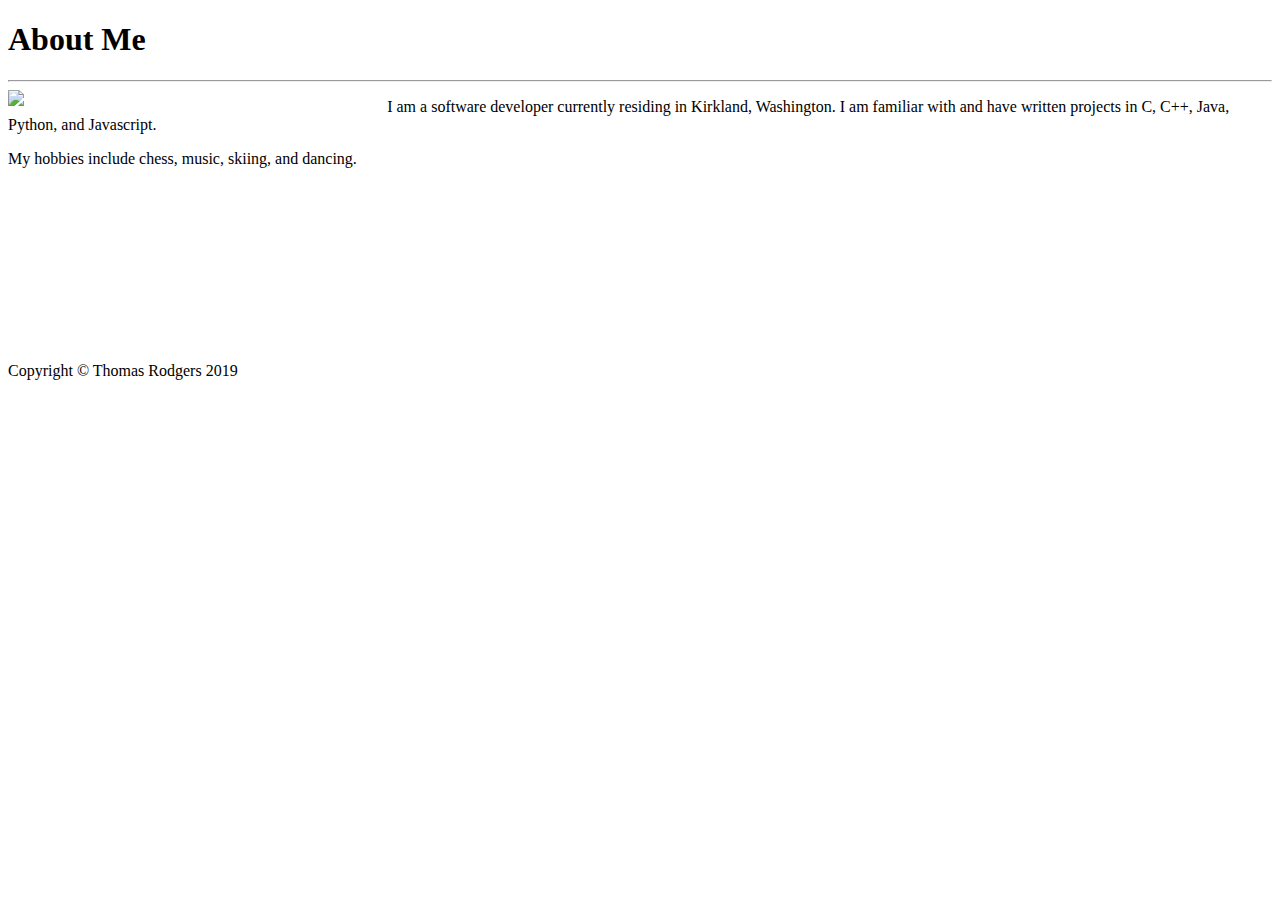
==== index.html @ 34c4e8c8 "added viewport" ====
<!DOCTYPE html>
<html lang="en">

<head>
    <meta charset="UTF-8">
    <meta http-equiv="X-UA-Compatible" content="ie=edge">
    <meta name="viewport" content="width=device-width, initial-scale=1.0">
    <link rel="stylesheet" type="text/css" href="assets/css/style.css">
    <title>About Me</title>
</head>

<body id="page-body">
    <object data="header.html" width=100% height=77px></object>
    <section id="middle">
        <h1 class="page-headline">About Me</h1>
        <hr>
        <img src="assets/images/me.jpg" width=30% align='left' id="profile-image">
        <p>I am a software developer currently residing in Kirkland, Washington. I am familiar with and have written
            projects in C, C++, Java, Python, and Javascript.</p>
        <p>My hobbies include chess, music, skiing, and dancing.</p>
        <br>
        <br>
        <br>
        <br>
        <br>
        <br>
        <br>
        <br>
        <br>
    </section>
    <footer>
        <p id="copyright">Copyright © Thomas Rodgers 2019</p>
    </footer>
</body>

</html>
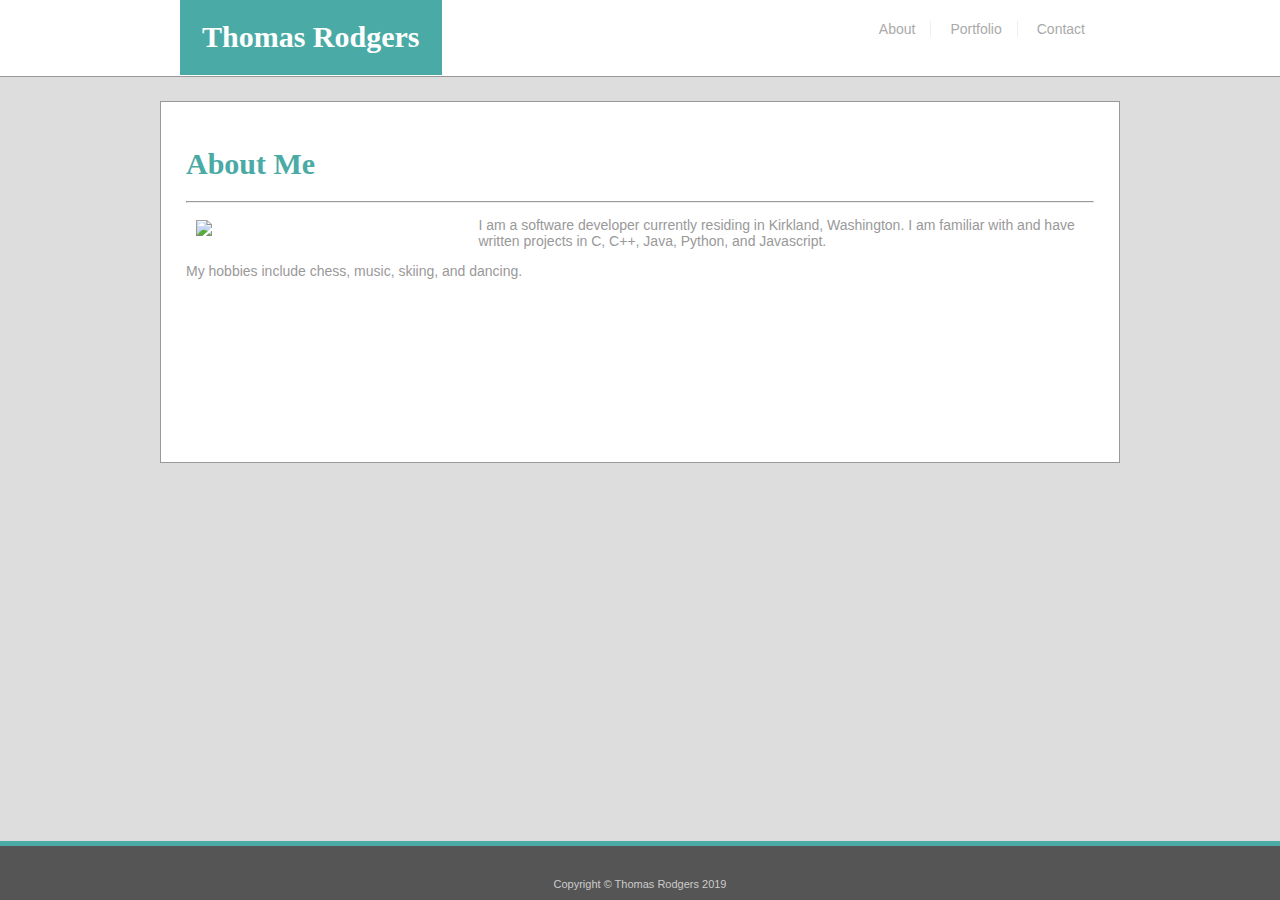
==== commit 8870f811: "fixed 640 width media tags" ====
--- a/index.html
+++ b/index.html
@@ -10,7 +10,7 @@
 </head>
 
 <body id="page-body">
-    <object data="header.html" width=100% height=77px></object>
+    <object data="header.html" id="header-object"></object>
     <section id="middle">
         <h1 class="page-headline">About Me</h1>
         <hr>
--- a/assets/css/style.css
+++ b/assets/css/style.css
@@ -0,0 +1,204 @@
+html {
+    height: 100%;
+}
+
+body {
+    position: relative;
+    min-height: 100%;
+    margin: 0;
+    background: url('../images/abstract-stucco-texture-1142801.jpg') #dddddd;
+}
+
+#page-body::after {
+    content: '';
+    display: block;
+    height: 54px;
+}
+
+header {
+    width: 100%;
+    height: 76px;
+    border: none;
+    border-bottom: 1px solid #999999;
+    background: #ffffff;
+}
+
+#header-object {
+    width: 100%;
+    height: 77px;
+}
+
+#top {
+    margin: 0 auto;
+    width: 920px;
+    padding: 20px;
+    background: #ffffff;
+}
+
+#name {
+    background: #4aaaa5;
+    color: #ffffff;
+    display: inline;
+    padding: 22px;
+    font-family: 'Georgia', Times, Times New Roman, serif;
+    font-size: 30px;
+}
+
+#links {
+    float: right;
+}
+
+.top-link {
+    color: #aaaaaa;
+    text-decoration: none;
+    padding: 0px 15px 0px 15px;
+    margin: 10px 0px 10px 0px;
+    border-right: 1px solid #eeeeee;
+    font-family: 'Arial', 'Helvetica Neue', Helvetica, sans-serif;
+    font-size: 14px;
+}
+
+.top-link:hover {
+    color: #bbbbbb;
+}
+
+#top-right-link {
+    border: none;
+}
+
+#middle {
+    margin: 20px auto;
+    padding: 25px;
+    width: 908px;
+    border: 1px solid #999999;
+    background: #ffffff;
+    font-family: 'Arial', 'Helvetica Neue', Helvetica, sans-serif;
+    font-size: 14px;
+    color: #999999;
+}
+
+.page-headline {
+    color: #4aaaa5;
+    font-family: 'Georgia', Times, Times New Roman, serif;
+    font-size: 30px;
+}
+
+#profile-image {
+    padding: 10px;
+}
+
+.image-box {
+    display: inline-block;
+    position: relative;
+    padding: 0;
+    margin: 10px;
+    height: 200px;
+    width: 200px;
+}
+
+.image-text-box {
+    position: absolute;
+    bottom: 5px;
+    left: 0;
+    width: 100%;
+    height: 40px;
+    line-height: 40px;
+    background: #4aaaa5;
+    color: #ffffff;
+    text-align: center;
+    z-index: 3;
+}
+
+footer {
+    background: #555555;
+    position: absolute;
+    bottom: 0;
+    width: 100%;
+    height: 54px;
+    margin: 0;
+    border-top: 5px solid #4aaaa5
+}
+
+#copyright {
+    position: absolute;
+    color: #cccccc;
+    font-family: 'Arial', 'Helvetica Neue', Helvetica, sans-serif;
+    font-size: 11px;
+    bottom: 10px;
+    left: 50%;
+    transform: translateX(-50%);
+    padding: 0;
+    margin: 0 auto;
+}
+
+input[type="text"], textarea {
+    width: 100%;
+    margin: 5px 0;
+    padding: 5px;
+}
+
+textarea {
+    height: 200px;
+}
+
+input[type="submit"] {
+    background: #4aaaa5;
+    border: none;
+    color: white;
+    text-decoration: none;
+    padding: 10px 25px;
+}
+
+@media only screen and (max-width: 980px) {
+    #top {
+        width: 90%;
+        margin: 0;
+    }
+    #middle {
+        margin: 20px;
+        width: 593px;
+    }
+}
+
+@media only screen and (max-width: 768px) {
+    #top {
+        width: 93%;
+    }
+    #middle {
+        margin: 5px 5px 20px;
+        width: 90%;
+    }
+}
+
+@media only screen and (max-width: 640px) {
+    header {
+        height: 99px;
+    }
+    #top {
+        margin: 0;
+        padding: 0;
+        width: 100%;
+        height: 100%;
+    }
+    #links {
+        float: none;
+        display: flex;
+        justify-content: center;
+    }
+    #name {
+        display: block;
+        text-align: center;
+        margin: 0;
+        padding: 12px;
+    }
+    #header-object{
+        height: 100px;
+    }
+    #middle {
+        width: 89%;
+        margin: 0 0 15px 0;
+    }
+    img {
+        width: 100%;
+    }
+}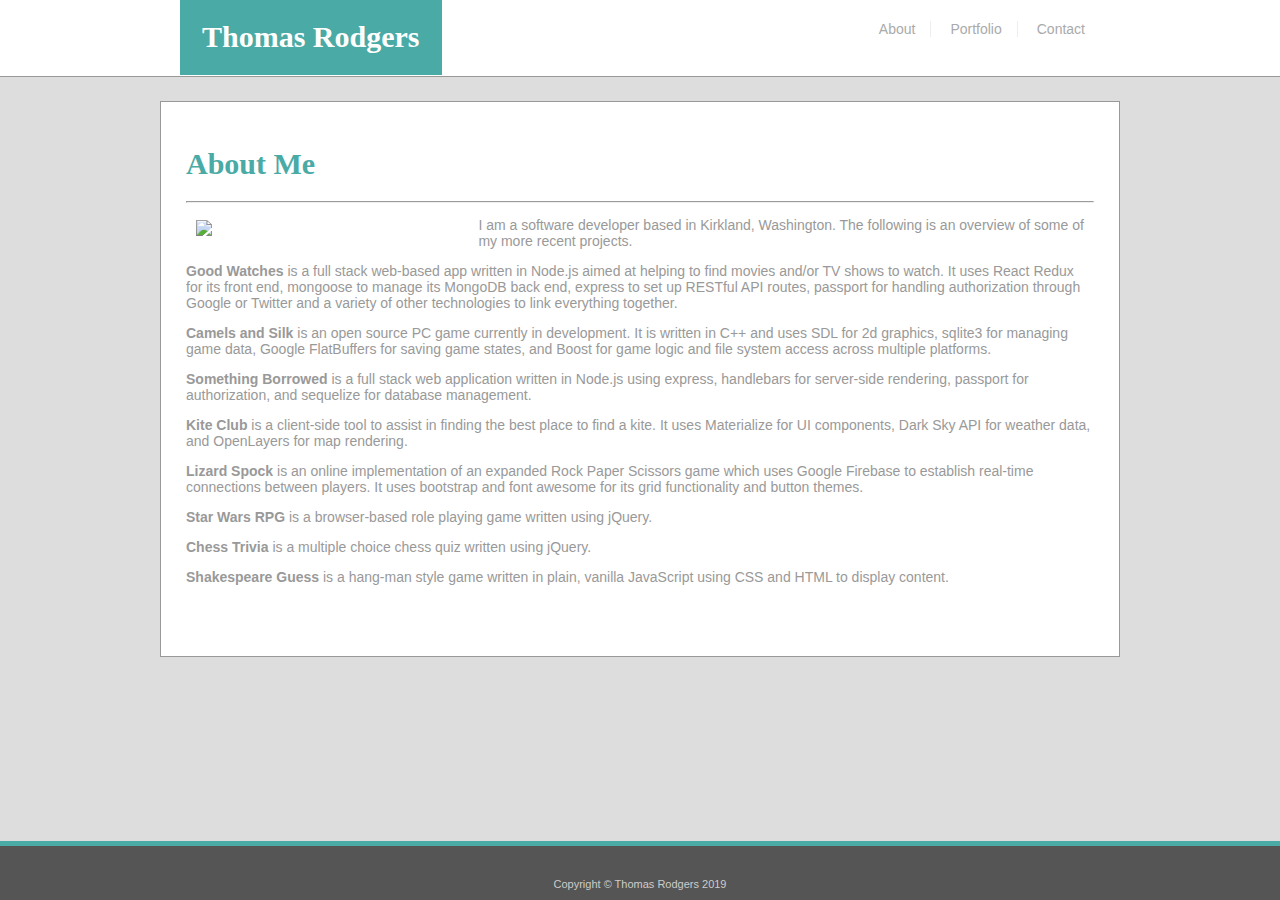
==== commit ee86f948: "added project 3" ====
--- a/index.html
+++ b/index.html
@@ -12,19 +12,36 @@
 <body id="page-body">
     <object data="header.html" id="header-object"></object>
     <section id="middle">
-        <h1 class="page-headline">About Me</h1>
+        <h1 class="page-headline centered">About Me</h1>
         <hr>
         <img src="assets/images/me.jpg" width=30% align='left' id="profile-image">
-        <p>I am a software developer currently residing in Kirkland, Washington. I am familiar with and have written
-            projects in C, C++, Java, Python, and Javascript.</p>
-        <p>My hobbies include chess, music, skiing, and dancing.</p>
-        <br>
-        <br>
-        <br>
-        <br>
-        <br>
-        <br>
-        <br>
+        <p>I am a software developer based in Kirkland, Washington. The following is an overview of some of my more
+            recent projects.</p>
+        <p><b>Good Watches</b> is a full stack web-based app written in Node.js aimed at helping to find movies and/or TV shows
+            to watch. It uses React Redux for its front end, mongoose to manage its MongoDB back end, express to set up
+            RESTful API routes, passport for handling authorization through Google or Twitter and a variety of other
+            technologies to link everything together.</p>
+
+            <b>Camels and Silk</b> is an open source PC game currently in development. It is written in C++ and uses SDL for 2d
+        graphics, sqlite3 for managing game data, Google FlatBuffers for saving game states, and Boost for game logic
+        and file system access across multiple platforms.</p>
+
+        <b>Something Borrowed</b> is a full stack web application written in Node.js using express, handlebars for server-side
+        rendering, passport for authorization, and sequelize for database management.</p>
+
+        <b>Kite Club</b> is a client-side tool to assist in finding the best place to find a kite. It uses Materialize for UI
+        components, Dark Sky API for weather data, and OpenLayers for map rendering.</p>
+
+        <b>Lizard Spock</b> is an online implementation of an expanded Rock Paper Scissors game which uses Google Firebase to
+        establish real-time connections between players. It uses bootstrap and font awesome for its grid functionality
+        and button themes.</p>
+
+        <b>Star Wars RPG</b> is a browser-based role playing game written using jQuery.</p>
+
+        <b>Chess Trivia</b> is a multiple choice chess quiz written using jQuery.</p>
+
+        <b>Shakespeare Guess</b> is a hang-man style game written in plain, vanilla JavaScript using CSS and HTML to display
+        content.</p>
         <br>
         <br>
     </section>
--- a/assets/css/style.css
+++ b/assets/css/style.css
@@ -48,18 +48,22 @@
     float: right;
 }
 
-.top-link {
+a {
     color: #aaaaaa;
     text-decoration: none;
+    font-family: 'Arial', 'Helvetica Neue', Helvetica, sans-serif;
+    font-size: 14px;
+}
+
+a:hover {
+    color: #bbbbbb;
+}
+
+
+.top-link {
     padding: 0px 15px 0px 15px;
     margin: 10px 0px 10px 0px;
     border-right: 1px solid #eeeeee;
-    font-family: 'Arial', 'Helvetica Neue', Helvetica, sans-serif;
-    font-size: 14px;
-}
-
-.top-link:hover {
-    color: #bbbbbb;
 }
 
 #top-right-link {
@@ -201,4 +205,4 @@
     img {
         width: 100%;
     }
-}+}
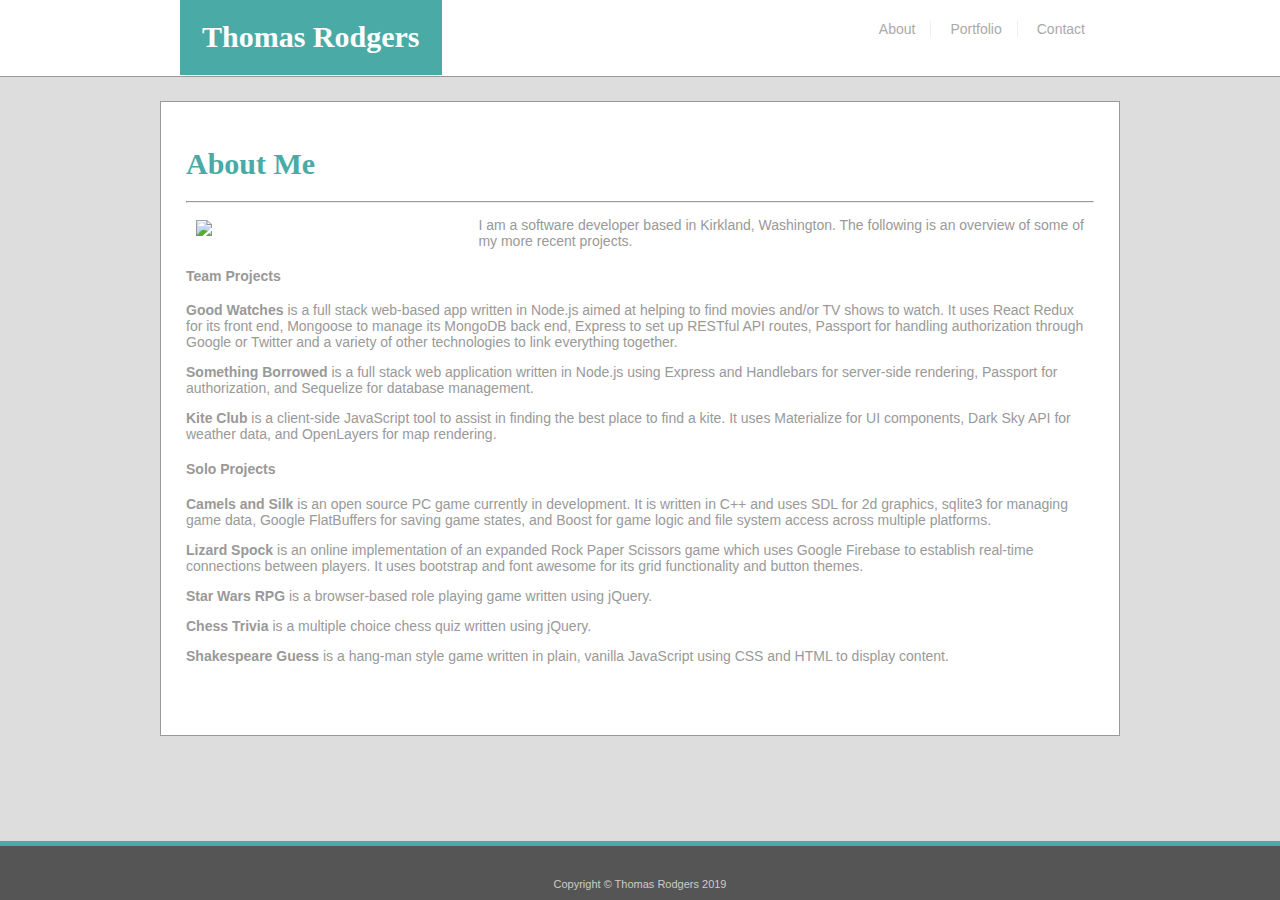
==== commit ba10297f: "capitalization and team/solo projects split" ====
--- a/index.html
+++ b/index.html
@@ -17,22 +17,28 @@
         <img src="assets/images/me.jpg" width=30% align='left' id="profile-image">
         <p>I am a software developer based in Kirkland, Washington. The following is an overview of some of my more
             recent projects.</p>
-        <p><b>Good Watches</b> is a full stack web-based app written in Node.js aimed at helping to find movies and/or TV shows
-            to watch. It uses React Redux for its front end, mongoose to manage its MongoDB back end, express to set up
-            RESTful API routes, passport for handling authorization through Google or Twitter and a variety of other
+
+        <h4 class='centered'>Team Projects</h4>
+        <p><b>Good Watches</b> is a full stack web-based app written in Node.js aimed at helping to find movies and/or
+            TV shows
+            to watch. It uses React Redux for its front end, Mongoose to manage its MongoDB back end, Express to set up
+            RESTful API routes, Passport for handling authorization through Google or Twitter and a variety of other
             technologies to link everything together.</p>
 
-            <b>Camels and Silk</b> is an open source PC game currently in development. It is written in C++ and uses SDL for 2d
-        graphics, sqlite3 for managing game data, Google FlatBuffers for saving game states, and Boost for game logic
-        and file system access across multiple platforms.</p>
 
-        <b>Something Borrowed</b> is a full stack web application written in Node.js using express, handlebars for server-side
-        rendering, passport for authorization, and sequelize for database management.</p>
+        <p><b>Something Borrowed</b> is a full stack web application written in Node.js using Express and Handlebars for
+            server-side rendering, Passport for authorization, and Sequelize for database management.</p>
 
-        <b>Kite Club</b> is a client-side tool to assist in finding the best place to find a kite. It uses Materialize for UI
-        components, Dark Sky API for weather data, and OpenLayers for map rendering.</p>
+        <p><b>Kite Club</b> is a client-side JavaScript tool to assist in finding the best place to find a kite. It uses
+            Materialize for UI components, Dark Sky API for weather data, and OpenLayers for map rendering.</p>
 
-        <b>Lizard Spock</b> is an online implementation of an expanded Rock Paper Scissors game which uses Google Firebase to
+        <h4 class='centered'>Solo Projects</h4>
+        <p><b>Camels and Silk</b> is an open source PC game currently in development. It is written in C++ and uses SDL
+            for 2d graphics, sqlite3 for managing game data, Google FlatBuffers for saving game states, and Boost for
+            game logic and file system access across multiple platforms.</p>
+
+        <b>Lizard Spock</b> is an online implementation of an expanded Rock Paper Scissors game which uses Google
+        Firebase to
         establish real-time connections between players. It uses bootstrap and font awesome for its grid functionality
         and button themes.</p>
 
@@ -40,7 +46,8 @@
 
         <b>Chess Trivia</b> is a multiple choice chess quiz written using jQuery.</p>
 
-        <b>Shakespeare Guess</b> is a hang-man style game written in plain, vanilla JavaScript using CSS and HTML to display
+        <b>Shakespeare Guess</b> is a hang-man style game written in plain, vanilla JavaScript using CSS and HTML to
+        display
         content.</p>
         <br>
         <br>
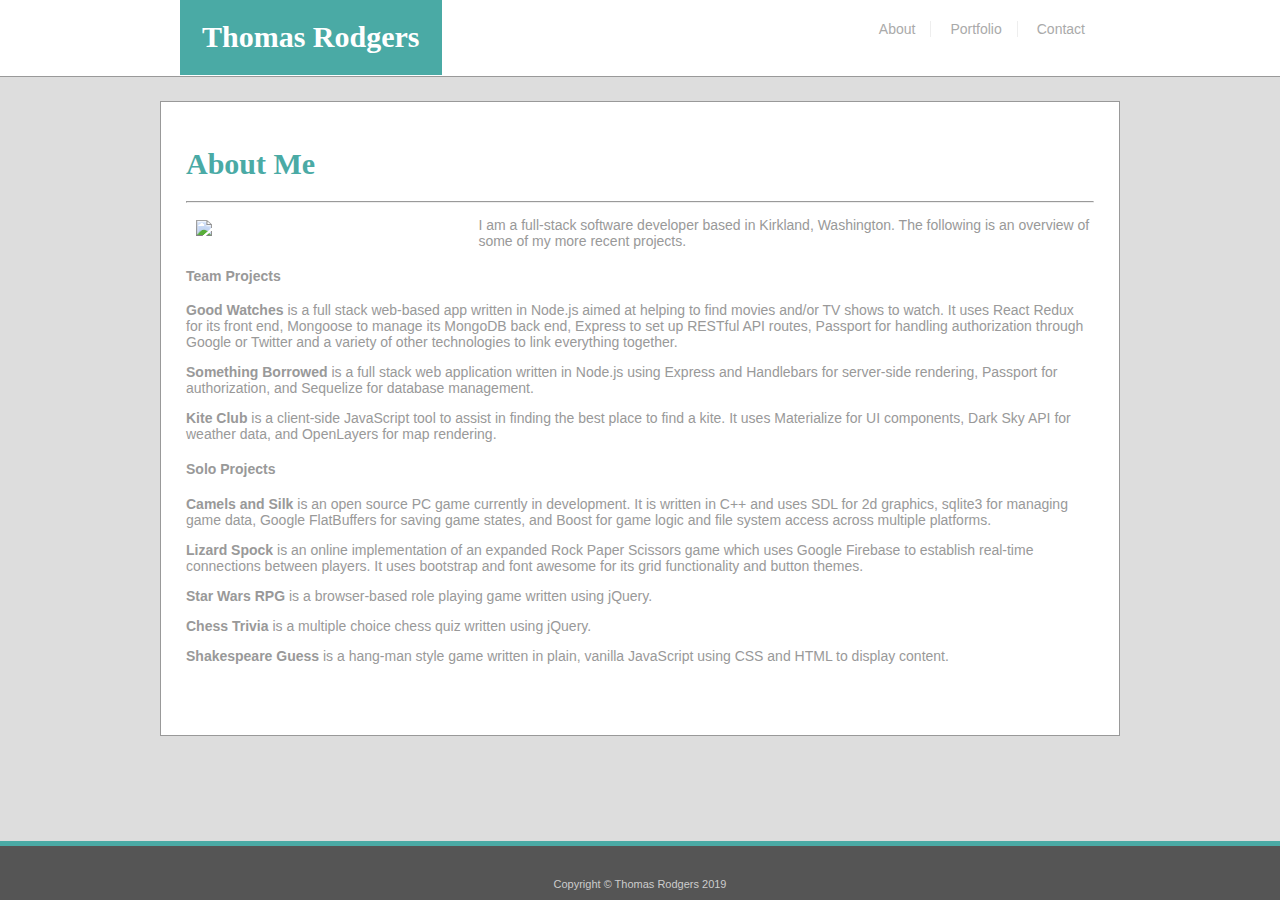
==== commit 9e3eac8b: "added two words" ====
--- a/index.html
+++ b/index.html
@@ -15,7 +15,7 @@
         <h1 class="page-headline centered">About Me</h1>
         <hr>
         <img src="assets/images/me.jpg" width=30% align='left' id="profile-image">
-        <p>I am a software developer based in Kirkland, Washington. The following is an overview of some of my more
+        <p>I am a full-stack software developer based in Kirkland, Washington. The following is an overview of some of my more
             recent projects.</p>
 
         <h4 class='centered'>Team Projects</h4>
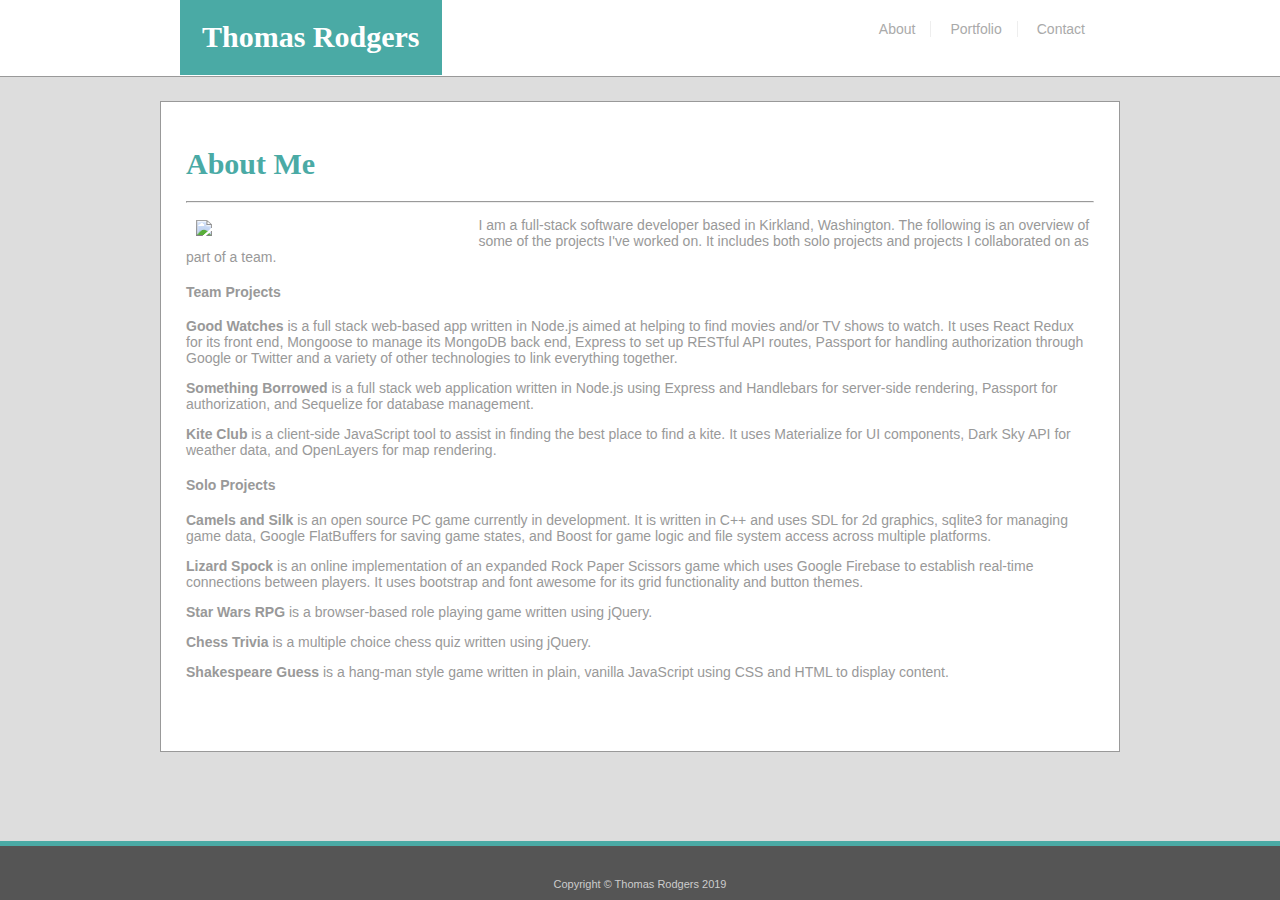
==== commit de23418d: "added two sentences" ====
--- a/index.html
+++ b/index.html
@@ -15,8 +15,9 @@
         <h1 class="page-headline centered">About Me</h1>
         <hr>
         <img src="assets/images/me.jpg" width=30% align='left' id="profile-image">
-        <p>I am a full-stack software developer based in Kirkland, Washington. The following is an overview of some of my more
-            recent projects.</p>
+        <p>I am a full-stack software developer based in Kirkland, Washington. The following is an overview of some of
+            the projects I've worked on. It includes both solo projects and projects I collaborated on as part of a
+            team.</p>
 
         <h4 class='centered'>Team Projects</h4>
         <p><b>Good Watches</b> is a full stack web-based app written in Node.js aimed at helping to find movies and/or
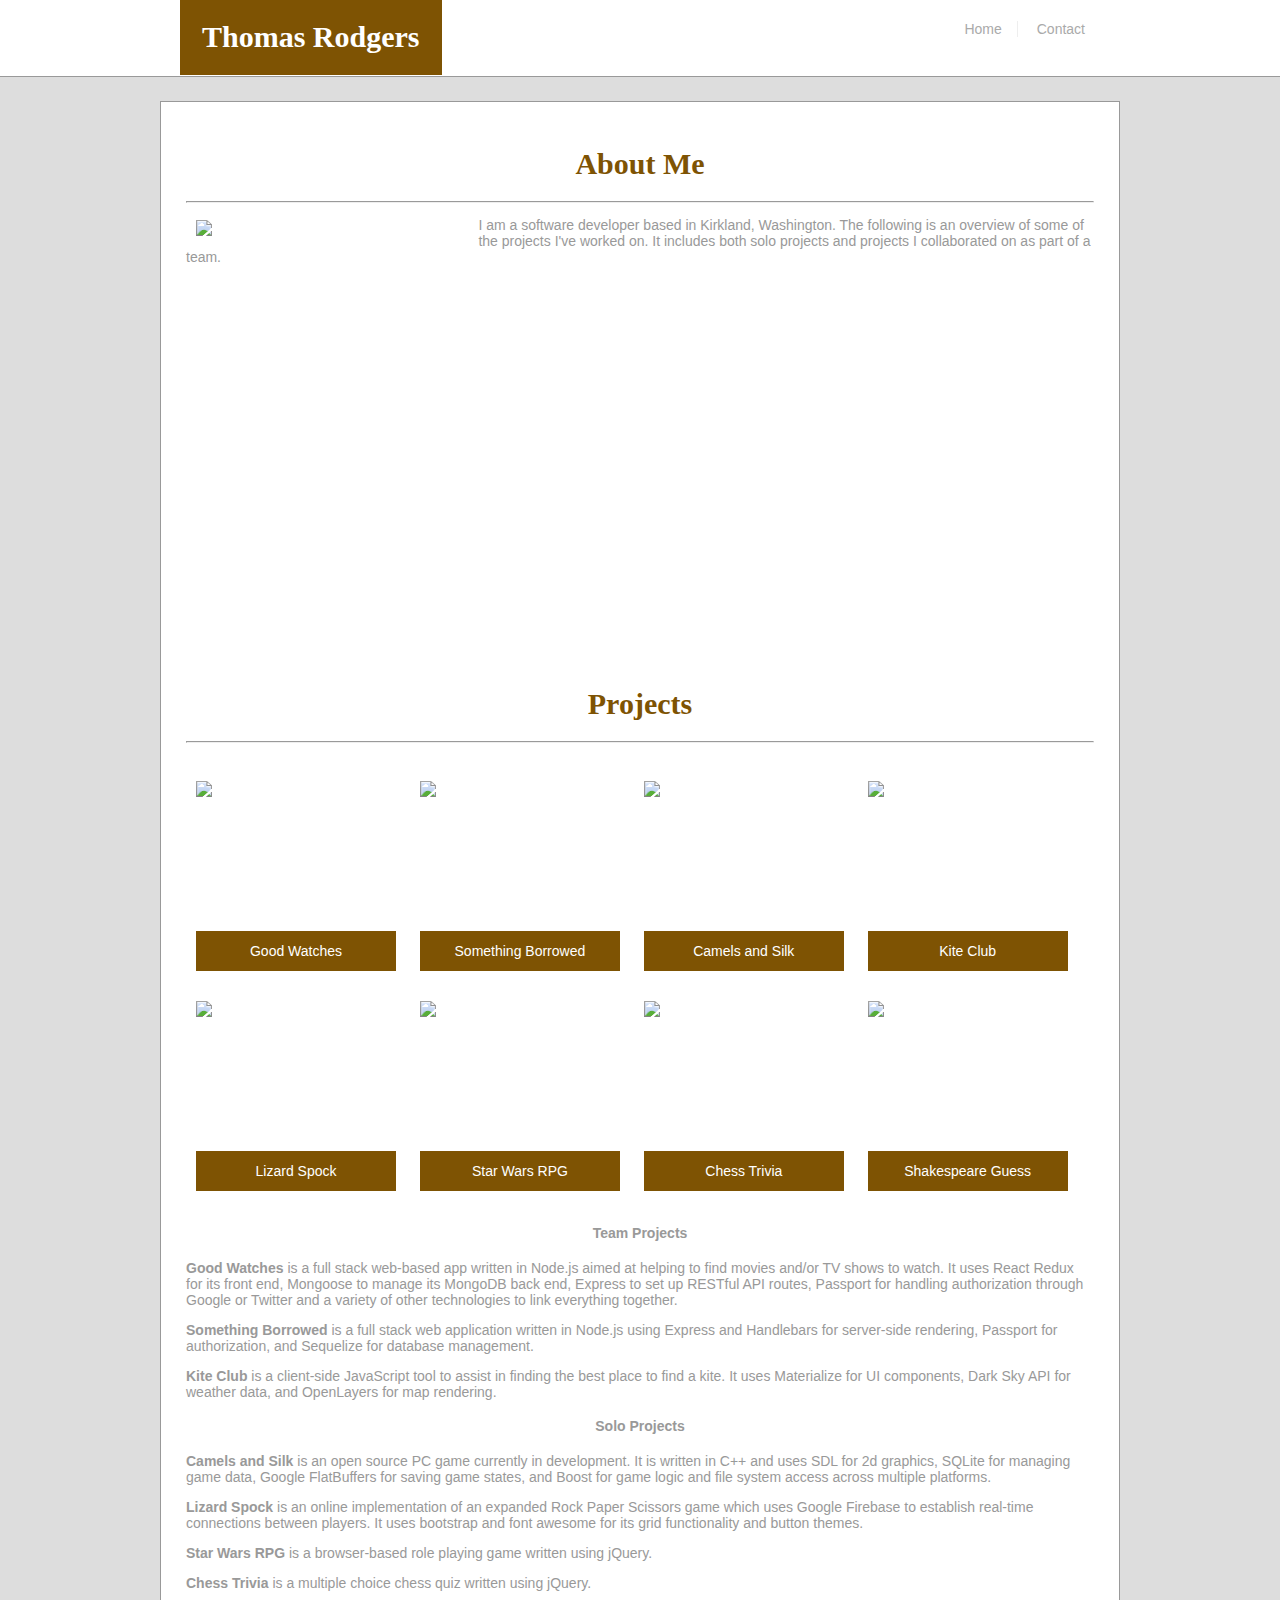
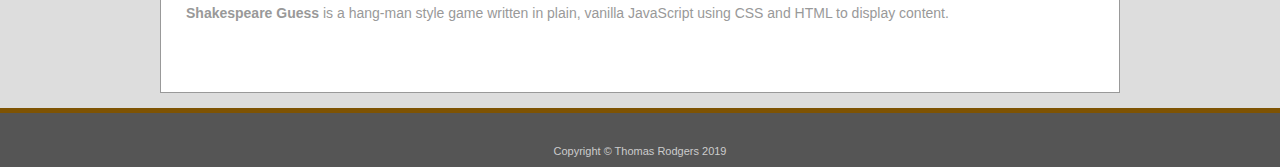
==== commit 401ea849: "merged portfolio and about pages" ====
--- a/index.html
+++ b/index.html
@@ -15,11 +15,63 @@
         <h1 class="page-headline centered">About Me</h1>
         <hr>
         <img src="assets/images/me.jpg" width=30% align='left' id="profile-image">
-        <p>I am a full-stack software developer based in Kirkland, Washington. The following is an overview of some of
+        <p id="about">I am a software developer based in Kirkland, Washington. The following is an overview of some of
             the projects I've worked on. It includes both solo projects and projects I collaborated on as part of a
             team.</p>
+        <h1 class="page-headline centered">Projects</h1>
+        <hr>
+        <br>
+        <a class="image-box" href="https://good-watches.herokuapp.com/">
+            <img src="assets/images/good-watches.jpg" align="middle">
+            <div class="image-text-box centered">
+                Good Watches
+            </div>
+        </a>
+        <a class="image-box" href="https://something---borrowed.herokuapp.com/">
+            <img src="assets/images/something-borrowed.jpg" align="middle">
+            <div class="image-text-box centered">
+                Something Borrowed
+            </div>
+        </a>
+        <a class="image-box" href="https://github.com/trodge/Camels">
+            <img src="assets/images/camels.jpg" align="middle">
+            <div class="image-text-box centered">
+                Camels and Silk
+            </div>
+        </a>
+        <a class="image-box" href="https://trodge.github.io/Kite-Club">
+            <img src="assets/images/kite-club.jpg" align="middle">
+            <div class="image-text-box centered">
+                Kite Club
+            </div>
+        </a>
+        <br>
+        <a class="image-box" href="https://trodge.github.io/rock-paper-scissors-lizard-spock">
+            <img src="assets/images/lizard-spock.jpg" align="middle">
+            <div class="image-text-box centered">
+                Lizard Spock
+            </div>
+        </a>
+        <a class="image-box" href="https://trodge.github.io/Star-Wars-RPG">
+            <img src="assets/images/star-wars-rpg.jpg" align="middle">
+            <div class="image-text-box centered">
+                Star Wars RPG
+            </div>
+        </a>
+        <a class="image-box" href="https://trodge.github.io/trivia-game">
+            <img src="assets/images/chess-trivia.jpg" align="middle">
+            <div class="image-text-box centered">
+                Chess Trivia
+            </div>
+        </a>
+        <a class="image-box" href="https://trodge.github.io/word-guess">
+            <img src="assets/images/shakespeare-guess.jpg" align="middle">
+            <div class="image-text-box centered">
+                Shakespeare Guess
+            </div>
+        </a>
 
-        <h4 class='centered'>Team Projects</h4>
+        <h4 class='centered round-outline'>Team Projects</h4>
         <p><b>Good Watches</b> is a full stack web-based app written in Node.js aimed at helping to find movies and/or
             TV shows
             to watch. It uses React Redux for its front end, Mongoose to manage its MongoDB back end, Express to set up
@@ -35,27 +87,28 @@
 
         <h4 class='centered'>Solo Projects</h4>
         <p><b>Camels and Silk</b> is an open source PC game currently in development. It is written in C++ and uses SDL
-            for 2d graphics, sqlite3 for managing game data, Google FlatBuffers for saving game states, and Boost for
+            for 2d graphics, SQLite for managing game data, Google FlatBuffers for saving game states, and Boost for
             game logic and file system access across multiple platforms.</p>
 
-        <b>Lizard Spock</b> is an online implementation of an expanded Rock Paper Scissors game which uses Google
-        Firebase to
-        establish real-time connections between players. It uses bootstrap and font awesome for its grid functionality
-        and button themes.</p>
+        <p><b>Lizard Spock</b> is an online implementation of an expanded Rock Paper Scissors game which uses Google
+            Firebase to
+            establish real-time connections between players. It uses bootstrap and font awesome for its grid
+            functionality
+            and button themes.</p>
 
-        <b>Star Wars RPG</b> is a browser-based role playing game written using jQuery.</p>
+        <p><b>Star Wars RPG</b> is a browser-based role playing game written using jQuery.</p>
 
-        <b>Chess Trivia</b> is a multiple choice chess quiz written using jQuery.</p>
+        <p><b>Chess Trivia</b> is a multiple choice chess quiz written using jQuery.</p>
 
-        <b>Shakespeare Guess</b> is a hang-man style game written in plain, vanilla JavaScript using CSS and HTML to
-        display
-        content.</p>
+        <p><b>Shakespeare Guess</b> is a hang-man style game written in plain, vanilla JavaScript using CSS and HTML to
+            display content.</p>
         <br>
         <br>
     </section>
     <footer>
         <p id="copyright">Copyright © Thomas Rodgers 2019</p>
     </footer>
+    <script src="assets/js/mouse-over.js"></script>
 </body>
 
 </html>--- a/assets/css/style.css
+++ b/assets/css/style.css
@@ -36,7 +36,7 @@
 }
 
 #name {
-    background: #4aaaa5;
+    background: #7e5303;
     color: #ffffff;
     display: inline;
     padding: 22px;
@@ -81,8 +81,12 @@
     color: #999999;
 }
 
+#about {
+    height: 50vh;
+}
+
 .page-headline {
-    color: #4aaaa5;
+    color: #7e5303;
     font-family: 'Georgia', Times, Times New Roman, serif;
     font-size: 30px;
 }
@@ -107,10 +111,13 @@
     width: 100%;
     height: 40px;
     line-height: 40px;
-    background: #4aaaa5;
+    background: #7e5303;
     color: #ffffff;
-    text-align: center;
     z-index: 3;
+}
+
+.centered {
+    text-align: center
 }
 
 footer {
@@ -120,7 +127,7 @@
     width: 100%;
     height: 54px;
     margin: 0;
-    border-top: 5px solid #4aaaa5
+    border-top: 5px solid #7e5303
 }
 
 #copyright {
@@ -145,8 +152,8 @@
     height: 200px;
 }
 
-input[type="submit"] {
-    background: #4aaaa5;
+.button {
+    background: #a62399;
     border: none;
     color: white;
     text-decoration: none;
@@ -191,7 +198,6 @@
     }
     #name {
         display: block;
-        text-align: center;
         margin: 0;
         padding: 12px;
     }
